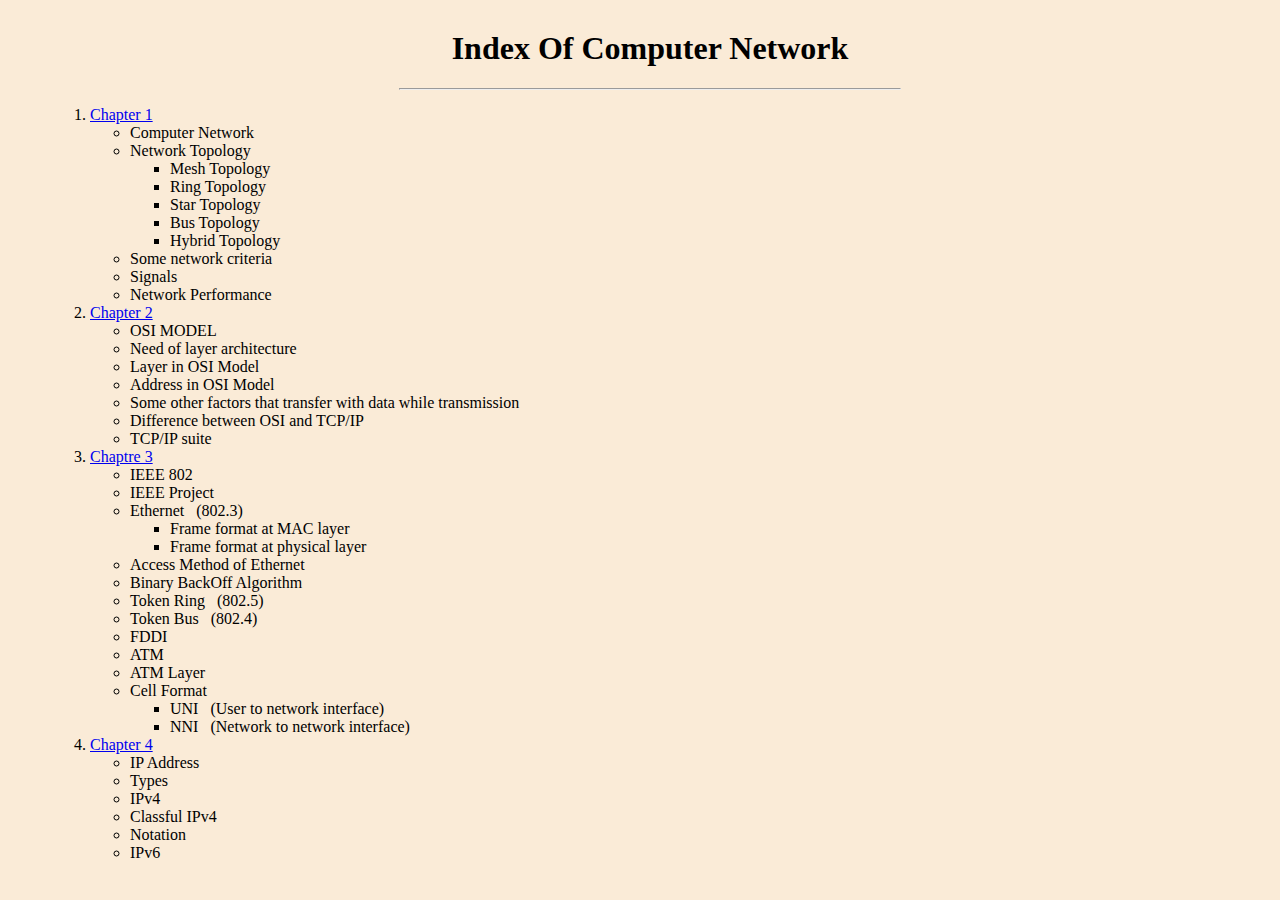
==== index.html @ 6f822b90 "Networking" ====
<!DOCTYPE html>
<html lang="en">

<head>
    <meta charset="UTF-8">
    <meta http-equiv="X-UA-Compatible" content="IE=edge">
    <meta name="viewport" content="width=device-width, initial-scale=1.0">
    <title>Index</title>
    <link rel="stylesheet" href="chapter.css">
</head>

<body>
    <h1 align="center">Index Of Computer Network</h1>
    <hr width="500px">
    <ol>
        <li><a href="./chapter1.html">Chapter 1</a></li>
        <ul>
            <li>Computer Network</li>
            <li>Network Topology</a></li>
            <ul>
                <li>Mesh Topology</li>
                <li>Ring Topology</li>
                <li>Star Topology</li>
                <li>Bus Topology</li>
                <li>Hybrid Topology</a></li>
            </ul>
            <li>Some network criteria</li>
            <li>Signals</li>
            <li>Network Performance</li>
        </ul>
        <li><a href="./chapter2.html">Chapter 2</a></li>
        <ul>
            <li>OSI MODEL</li>
            <li>Need of layer architecture</li>
            <li>Layer in OSI Model</li>
            <li> Address in OSI Model</li>
            <li>Some other factors that transfer with data while transmission</li>
            <li>Difference between OSI and TCP/IP</li>
            <li>TCP/IP suite</li>
        </ul>
        <li><a href="./chapter3.html">Chaptre 3</a></li>
        <ul>
            <li>IEEE 802</li>
            <li>IEEE Project</li>
            <li>Ethernet &nbsp (802.3)
                <ul>
                    <li>Frame format at MAC layer</li>
                    <li>Frame format at physical layer</li>
                </ul>
            </li>
            <li>Access Method of Ethernet</li>
            <li>Binary BackOff Algorithm</li>
            <li>Token Ring &nbsp (802.5)</li>
            <li>Token Bus &nbsp (802.4)</li>
            <li>FDDI</li>
            <li>ATM</li>
            <li>ATM Layer</li>
            <li>Cell Format
                <ul>
                    <li>UNI &nbsp (User to network interface)</li>
                    <li>NNI &nbsp (Network to network interface)</li>
                </ul>
            </li>
        </ul>
        <li><a href="./chapter4.html">Chapter 4</a></li>
        <ul>
            <li>IP Address</li>
            <li>Types</li>
            <li>IPv4</li>
            <li>Classful IPv4</li>
            <li>Notation</li>
            <li>IPv6</li>
        </ul>
    </ol>
</body>

</html>
---- chapter.css ----
body{
    background-color: antiquewhite;
    margin: 30px;
    margin-left: 50px;
}
.align{
    text-align: right;
}
.index{
    text-align: right ;
}
.copy{
    margin: 20px;
}
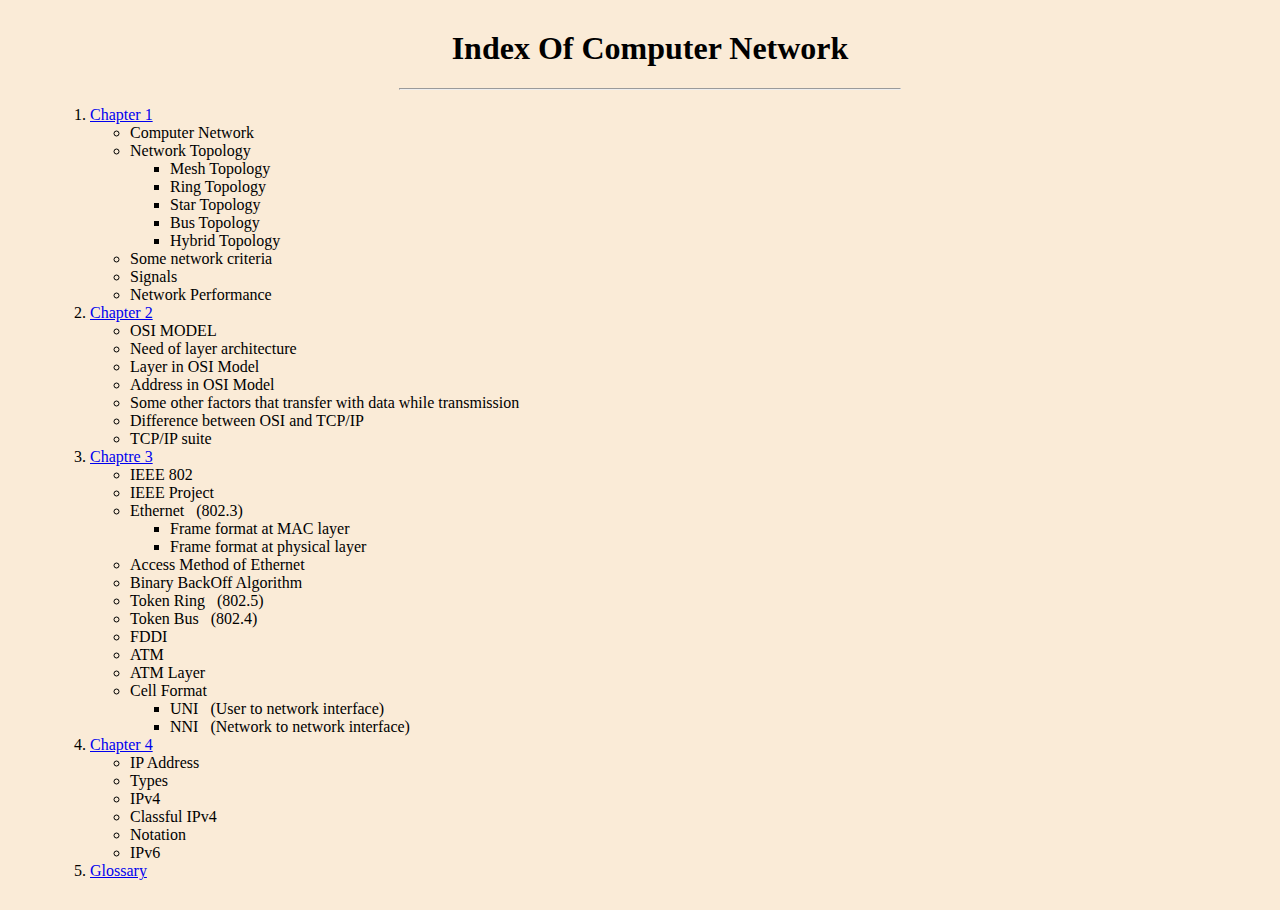
==== commit c18b1f4d: "Add files via upload" ====
--- a/index.html
+++ b/index.html
@@ -71,6 +71,7 @@
             <li>Notation</li>
             <li>IPv6</li>
         </ul>
+        <li><a href="./glossary.html">Glossary</a></li>
     </ol>
 </body>
 
